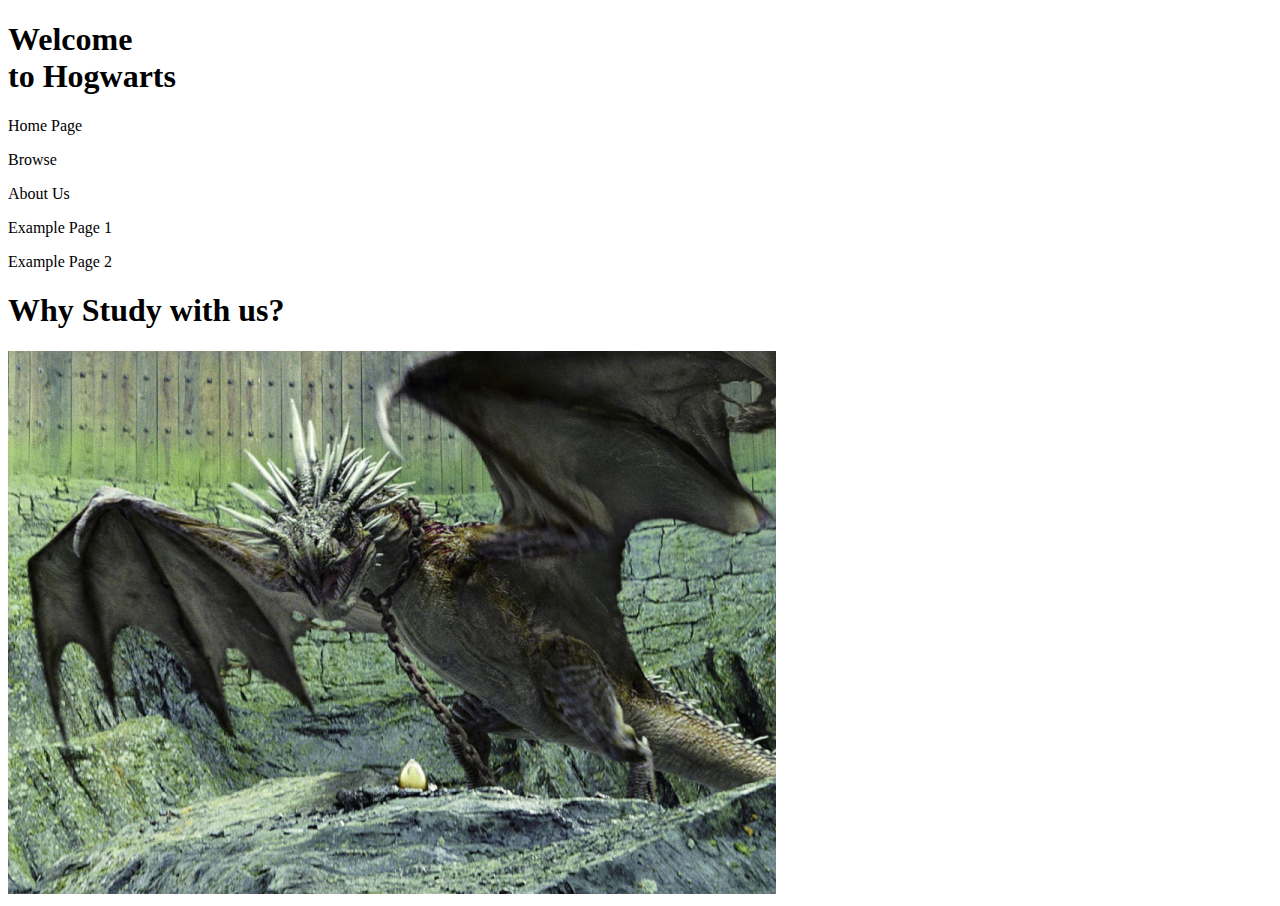
==== harry_potter.html @ 030b245f "Add files via upload" ====
<!DOCTYPE html>
<html lang="en">
<head>
    <link rel="stylesheet" href="harry_potter_style.css">
    <meta charset="UTF-8">
    <meta name="viewport" content="width=device-width, initial-scale=1.0">
    <title>Document</title>
</head>
<body>
    <div class="heading">
    <h1>Welcome <br /> to Hogwarts</h1>
    </div>

    <div id="menu">
            <div class="menu"><p>Home Page</p></div>
            <div class="menu"><p>Browse</p></div>
            <div class="menu"><p>About Us</p></div>
            <div class="menu"><p>Example Page 1</p></div>
            <div class="menu"><p>Example Page 2</p></div>
        </div>

    <h1>Why Study with us?</h1>

    <div id="danger">
        <div class="danger"><img src="horntail.jpg"></div>
        <div class="danger"
    </div>



</body>
</html>
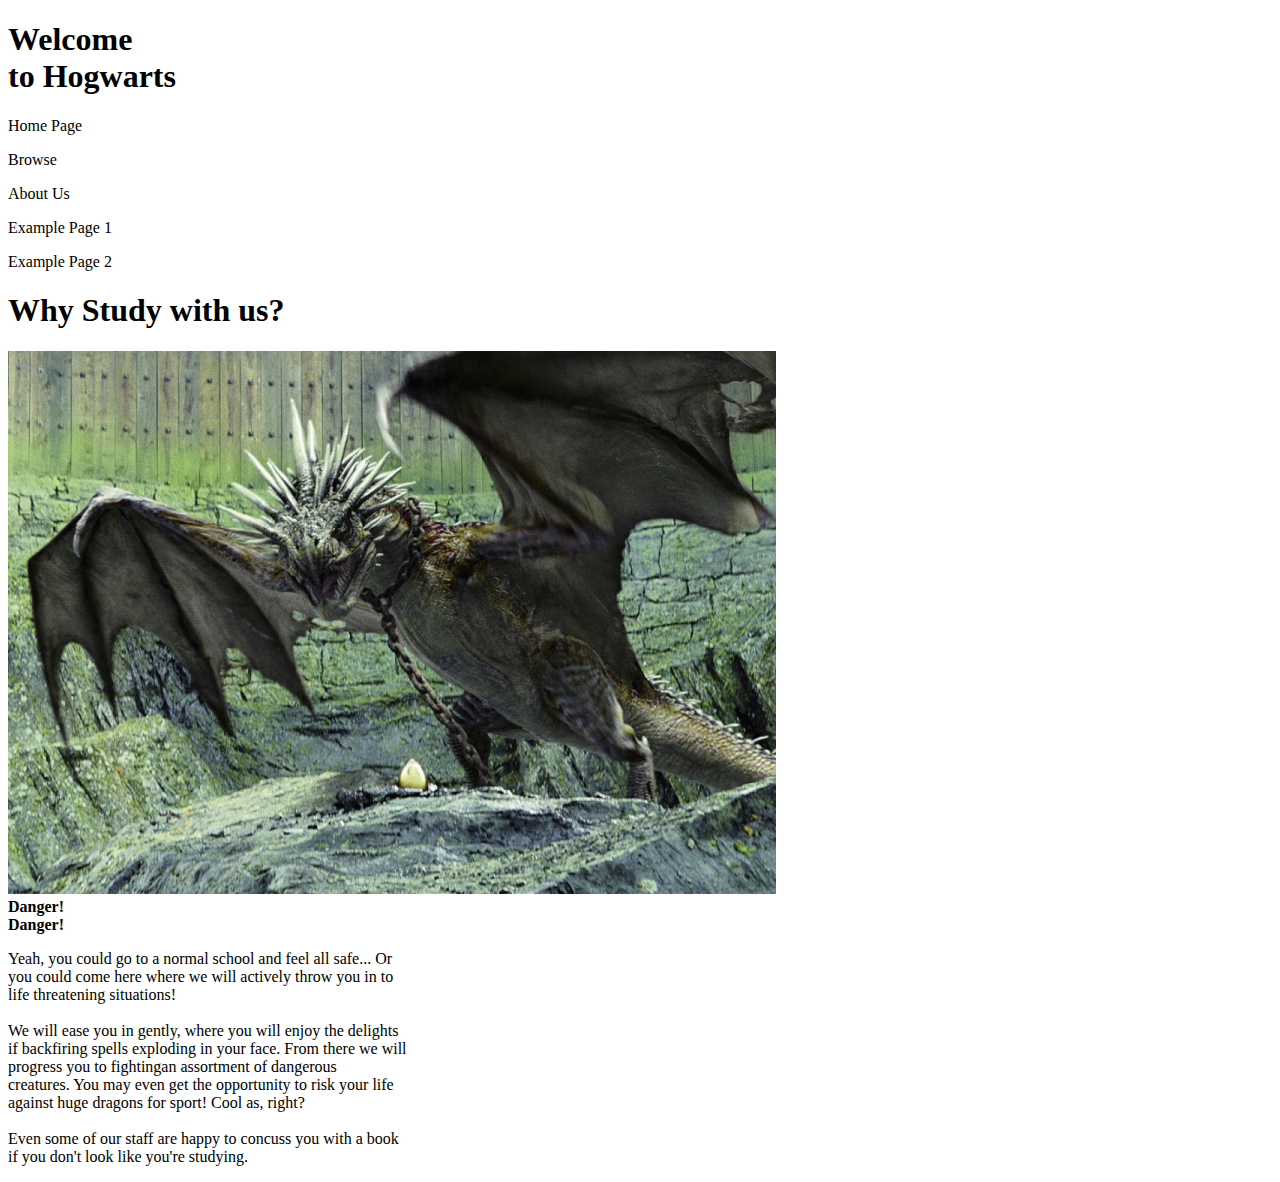
==== commit b4cdc557: "first double div finished on harry potter html" ====
--- a/harry_potter.html
+++ b/harry_potter.html
@@ -19,12 +19,35 @@
             <div class="menu"><p>Example Page 2</p></div>
         </div>
 
+    <div class="study">  
     <h1>Why Study with us?</h1>
+    </div>  
 
-    <div id="danger">
-        <div class="danger"><img src="horntail.jpg"></div>
-        <div class="danger"
+    <div id="wrapper">
+        <div class="horntail"><img src="horntail.jpg">
+        </div>
+        <div class="words_one"><strong>Danger!</strong><br />
+        </div>
+        <div class="text_one">
+            <strong>Danger!</strong>
+            <p>
+                Yeah, you could go to a normal school and feel all safe... Or<br />
+                you could come here where we will actively throw you in to<br />
+                life threatening situations!<br />
+                <br />
+                We will ease you in gently, where you will enjoy the delights <br />
+                if backfiring spells exploding in your face. From there we will <br />
+                progress you to fightingan assortment of dangerous <br />
+                creatures. You may even get the opportunity to risk your life <br />
+                against huge dragons for sport! Cool as, right?<br />
+            <br />
+                Even some of our staff are happy to concuss you with a book <br />
+                if you don't look like you're studying.<br />
+            </p>
+        </div>
     </div>
+        
+ 
 
 
 
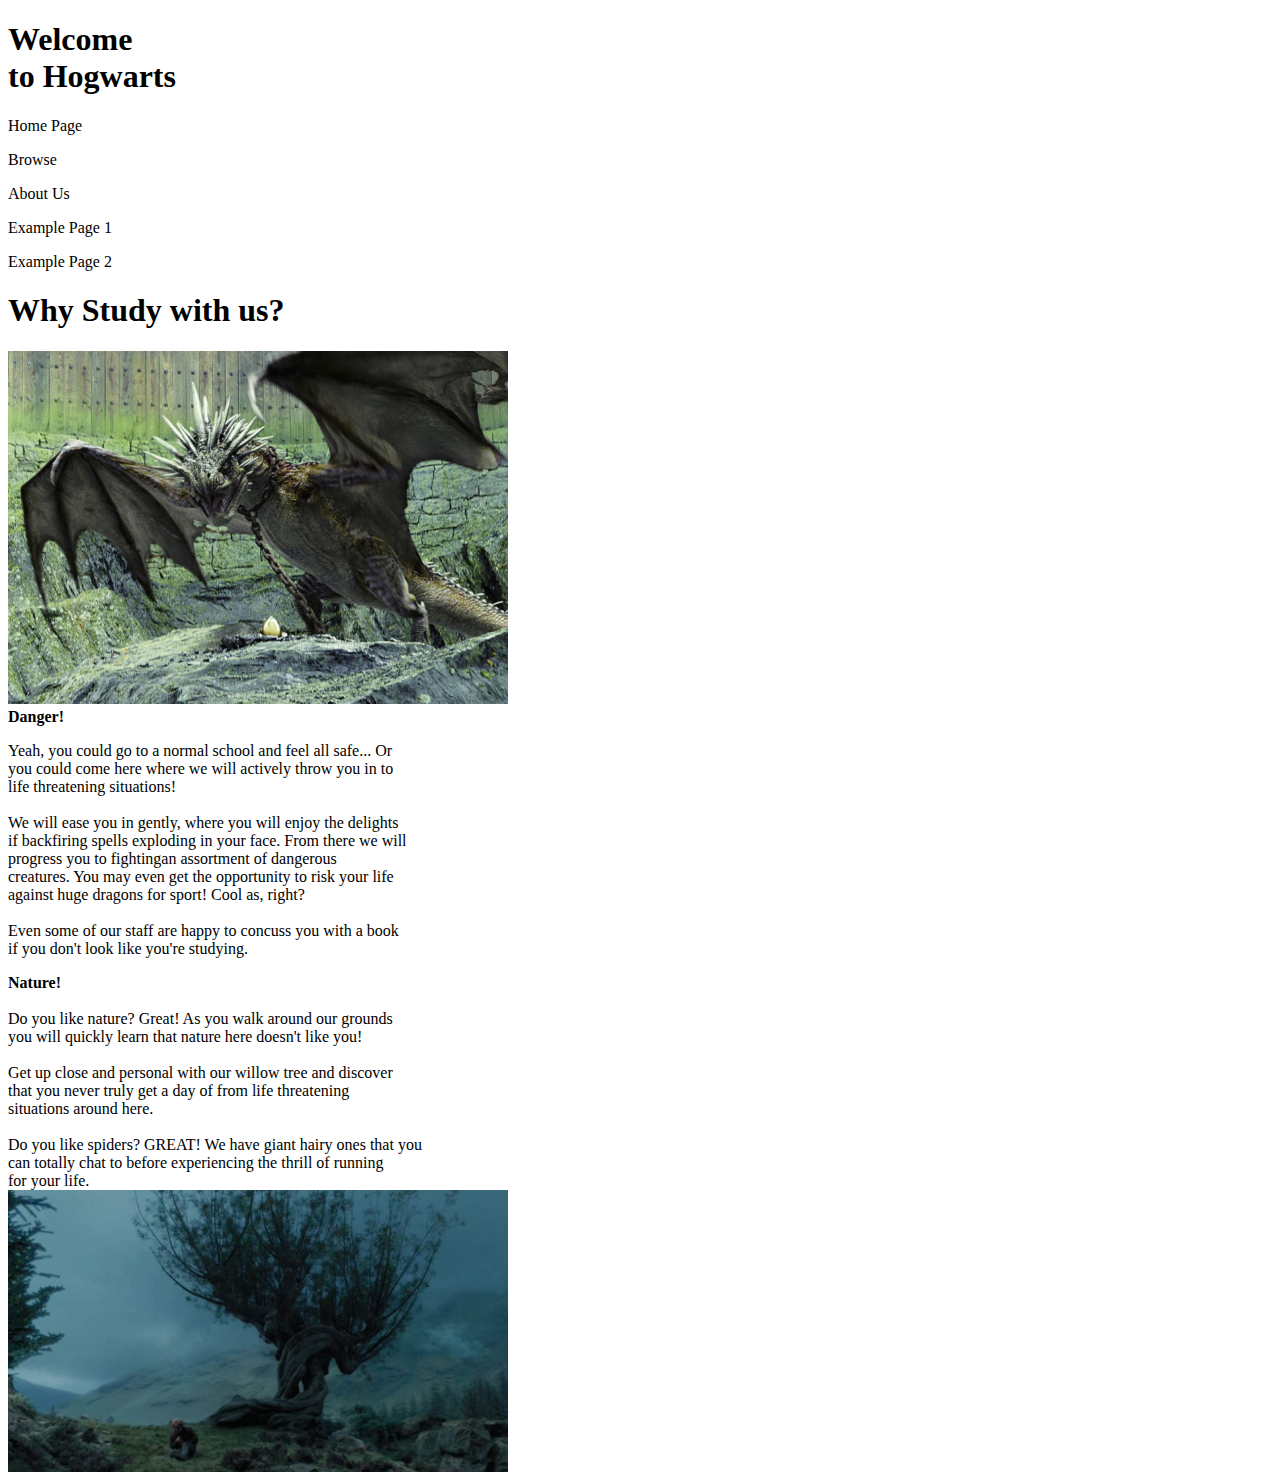
==== commit 6eb2e2ee: "attempted to completed second wrapper" ====
--- a/harry_potter.html
+++ b/harry_potter.html
@@ -24,9 +24,8 @@
     </div>  
 
     <div id="wrapper">
-        <div class="horntail"><img src="horntail.jpg">
-        </div>
-        <div class="words_one"><strong>Danger!</strong><br />
+        <div class="horntail">
+            <img src="horntail.jpg" alt="horntail" width="500">
         </div>
         <div class="text_one">
             <strong>Danger!</strong>
@@ -47,6 +46,26 @@
         </div>
     </div>
         
+
+    <div id="wrapper_two">
+    <div class="text_two">
+        <strong>Nature!</strong><br />
+        <br />
+        Do you like nature? Great! As you walk around our grounds<br />
+        you will quickly learn that nature here doesn't like you!<br />
+        <br />
+        Get up close and personal with our willow tree and discover<br />
+        that you never truly get a day of from life threatening<br />
+        situations around here.<br />
+        <br />
+        Do you like spiders? GREAT! We have giant hairy ones that you<br />
+        can totally chat to before experiencing the thrill of running<br />
+        for your life.   
+        <div class="willow">
+            <img src="willow.jpg" alt="willow" width="500">
+        </div> 
+
+    </div>
  
 
 
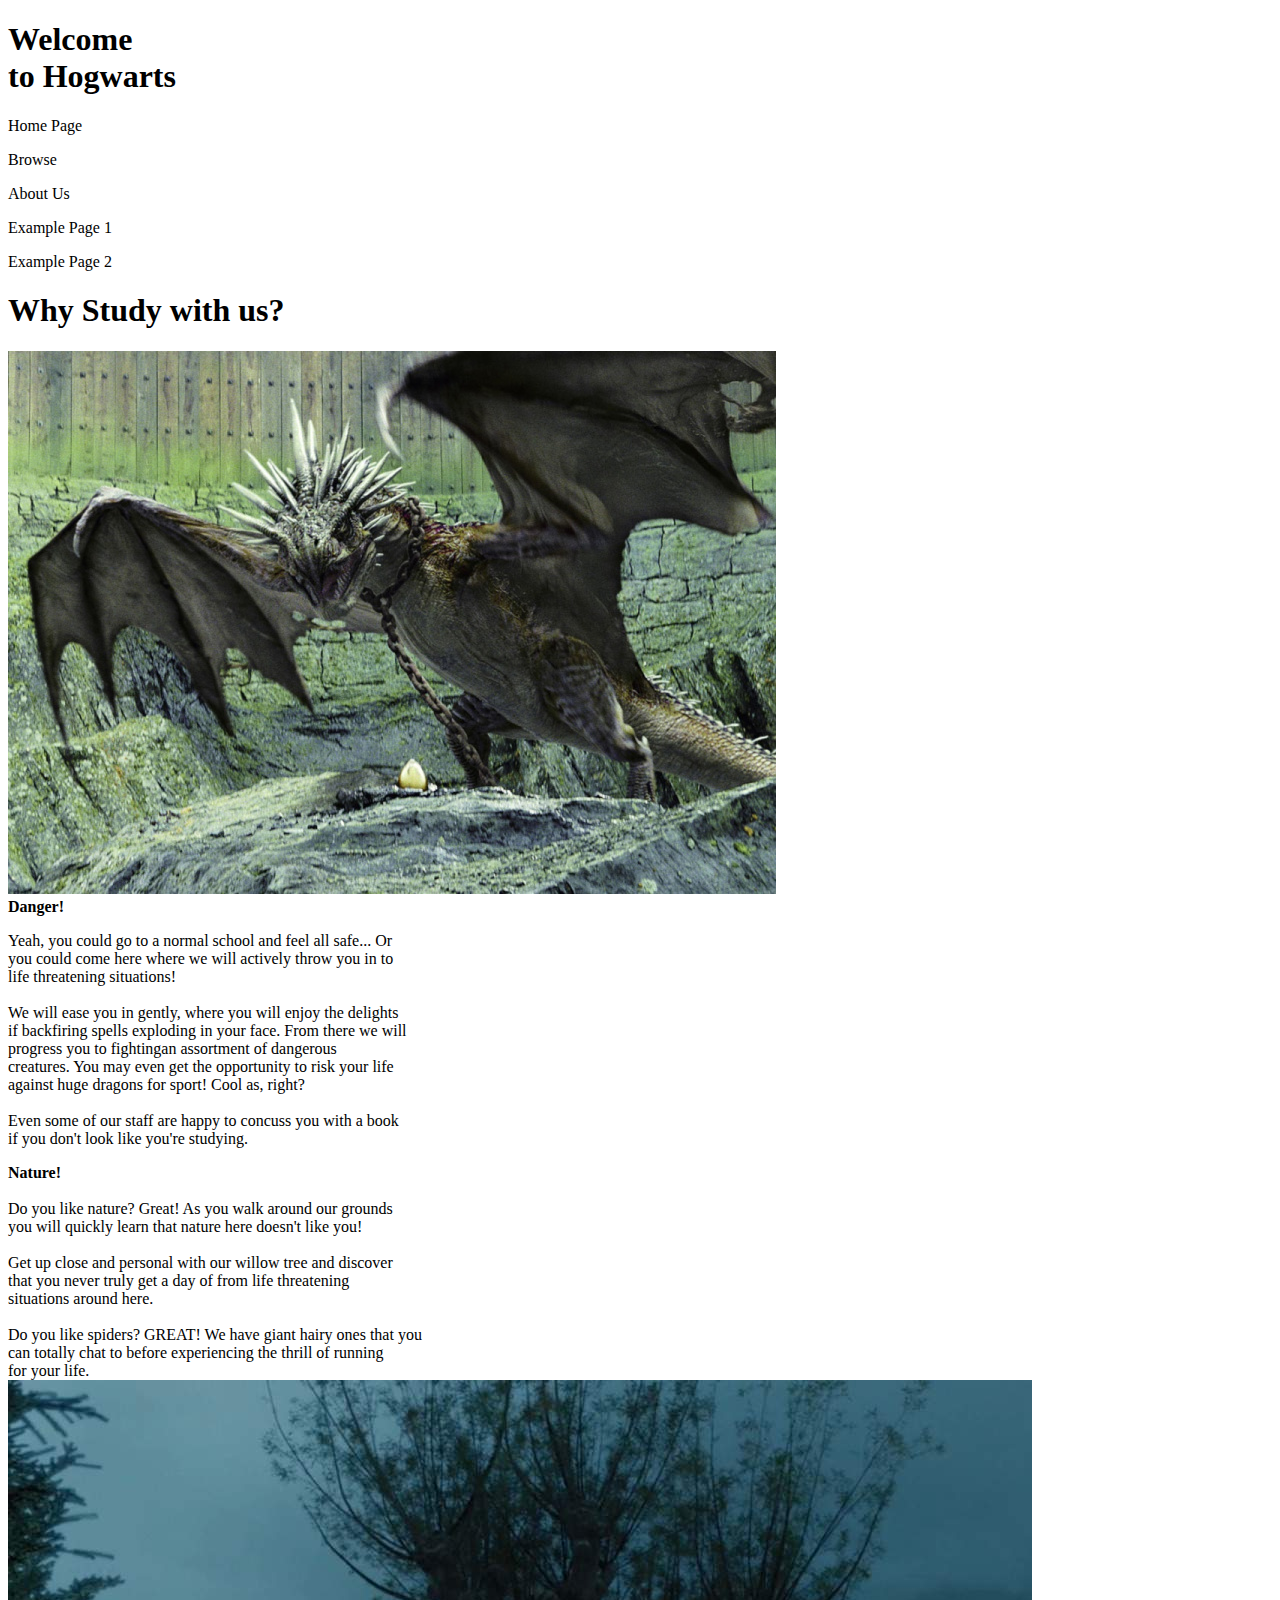
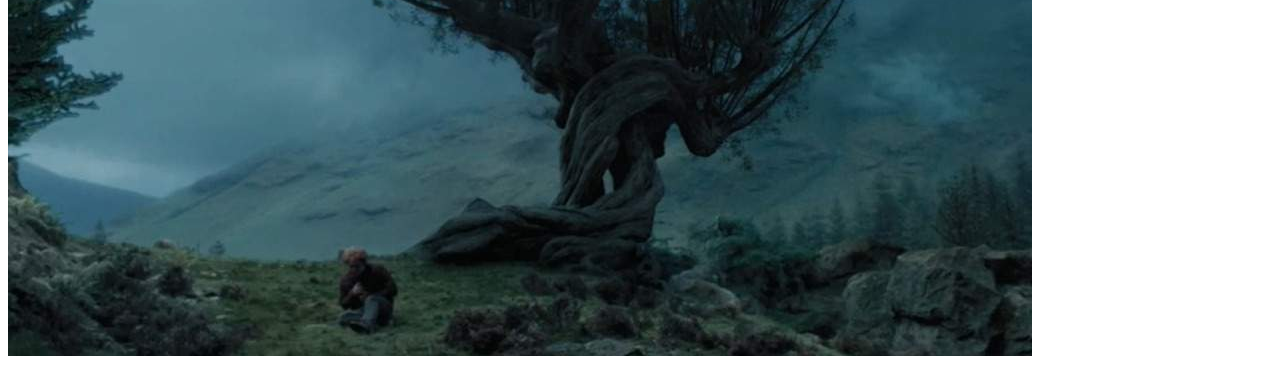
==== commit c101a30b: "made second wrapper better" ====
--- a/harry_potter.html
+++ b/harry_potter.html
@@ -23,11 +23,11 @@
     <h1>Why Study with us?</h1>
     </div>  
 
-    <div id="wrapper">
-        <div class="horntail">
-            <img src="horntail.jpg" alt="horntail" width="500">
+    <div class="wrapper">
+        <div class="image">
+            <img src="horntail.jpg" alt="horntail">
         </div>
-        <div class="text_one">
+        <div class="text">
             <strong>Danger!</strong>
             <p>
                 Yeah, you could go to a normal school and feel all safe... Or<br />
@@ -47,25 +47,25 @@
     </div>
         
 
-    <div id="wrapper_two">
-    <div class="text_two">
-        <strong>Nature!</strong><br />
-        <br />
-        Do you like nature? Great! As you walk around our grounds<br />
-        you will quickly learn that nature here doesn't like you!<br />
-        <br />
-        Get up close and personal with our willow tree and discover<br />
-        that you never truly get a day of from life threatening<br />
-        situations around here.<br />
-        <br />
-        Do you like spiders? GREAT! We have giant hairy ones that you<br />
-        can totally chat to before experiencing the thrill of running<br />
-        for your life.   
-        <div class="willow">
-            <img src="willow.jpg" alt="willow" width="500">
-        </div> 
-
-    </div>
+    <div class="wrapper">
+        <div class="text">
+            <strong>Nature!</strong><br />
+            <br />
+            Do you like nature? Great! As you walk around our grounds<br />
+            you will quickly learn that nature here doesn't like you!<br />
+            <br />
+            Get up close and personal with our willow tree and discover<br />
+            that you never truly get a day of from life threatening<br />
+            situations around here.<br />
+            <br />
+            Do you like spiders? GREAT! We have giant hairy ones that you<br />
+            can totally chat to before experiencing the thrill of running<br />
+            for your life.
+        </div>
+            <div class="image">
+                <img src="willow.jpg" alt="willow">
+            </div> 
+        </div>
  
 
 
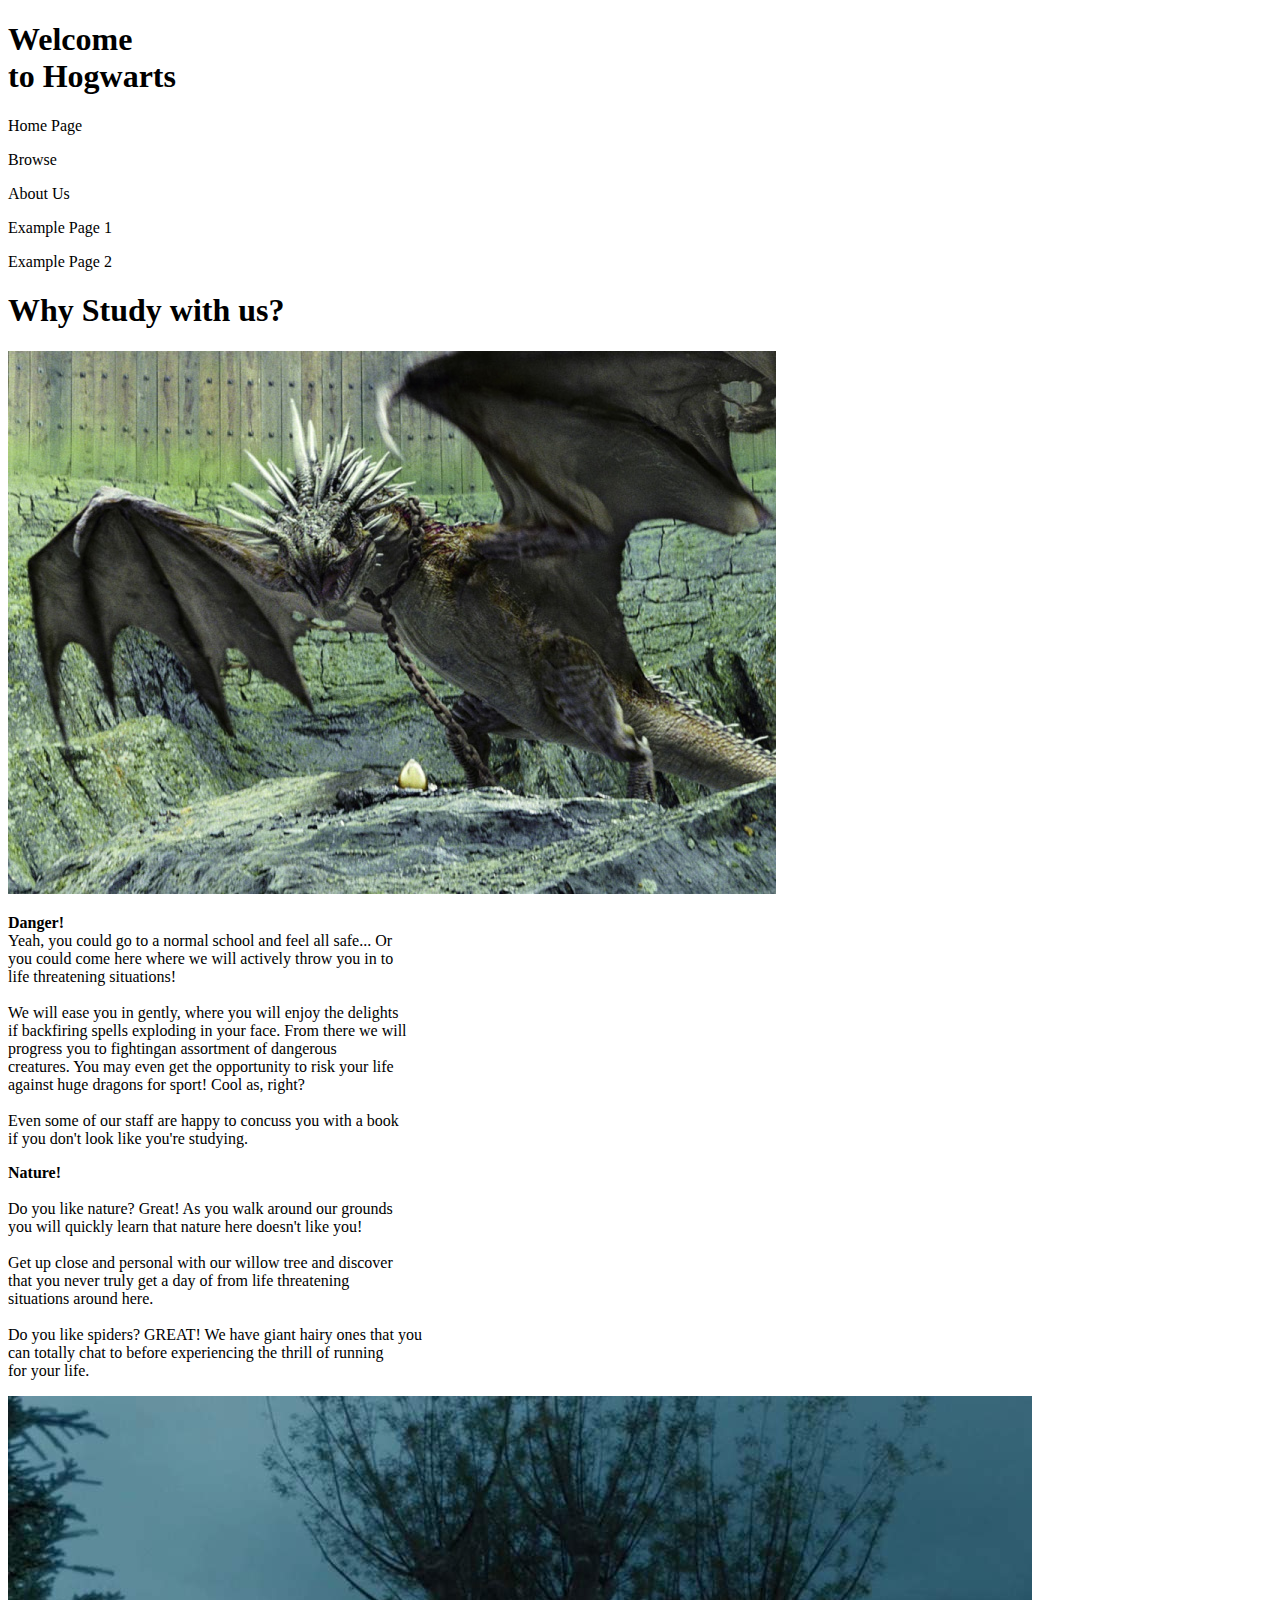
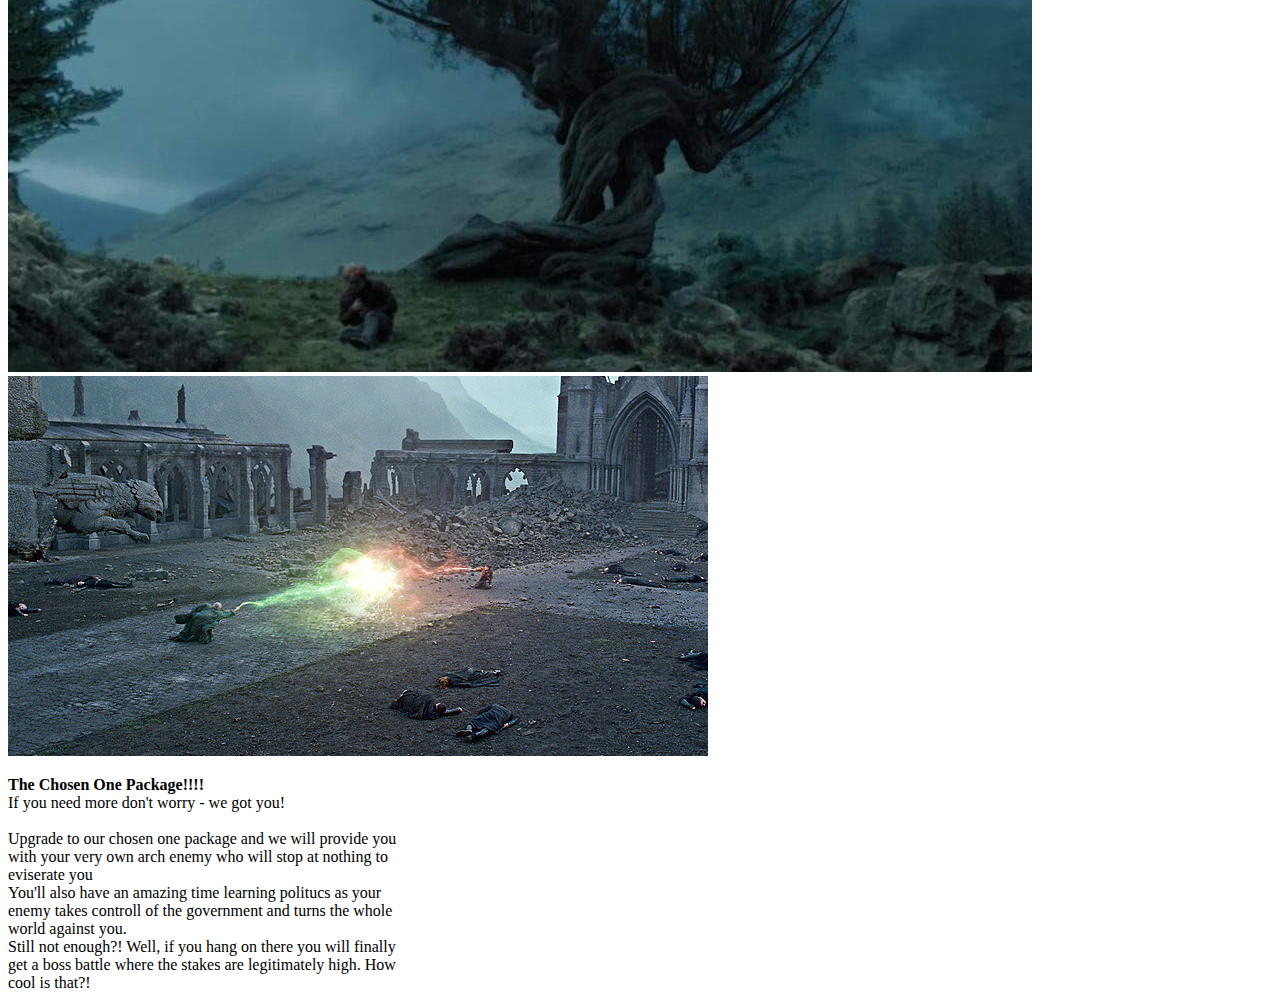
==== commit ae96ffdc: "got all three divs working" ====
--- a/harry_potter.html
+++ b/harry_potter.html
@@ -28,8 +28,10 @@
             <img src="horntail.jpg" alt="horntail">
         </div>
         <div class="text">
-            <strong>Danger!</strong>
+            
             <p>
+            <strong>Danger!</strong><br />
+
                 Yeah, you could go to a normal school and feel all safe... Or<br />
                 you could come here where we will actively throw you in to<br />
                 life threatening situations!<br />
@@ -49,6 +51,7 @@
 
     <div class="wrapper">
         <div class="text">
+            <p>
             <strong>Nature!</strong><br />
             <br />
             Do you like nature? Great! As you walk around our grounds<br />
@@ -61,6 +64,7 @@
             Do you like spiders? GREAT! We have giant hairy ones that you<br />
             can totally chat to before experiencing the thrill of running<br />
             for your life.
+            </p>
         </div>
             <div class="image">
                 <img src="willow.jpg" alt="willow">
@@ -68,6 +72,33 @@
         </div>
  
 
+        <div class="wrapper">
+            <div class="image">
+                <img src="fight.jpg" alt="fight">
+            </div>
+            <div class="text">
+                
+                <p>
+                <strong>The Chosen One Package!!!!</strong><br />
+    
+                    If you need more don't worry - we got you!<br />
+                    <br />
+                    Upgrade to our chosen one package and we will provide you<br />
+                    with your very own arch enemy who will stop at nothing to<br />
+                    eviserate you
+                    <br />
+                    You'll also have an amazing time learning politucs as your<br />
+                    enemy takes controll of the government and turns the whole<br />
+                    world against you.
+                    <br />
+                    Still not enough?! Well, if you hang on there you will finally<br />
+                    get a boss battle where the stakes are legitimately high. How<br />
+                    cool is that?!
+                
+                </p>
+            </div>
+        </div>
+
 
 
 </body>
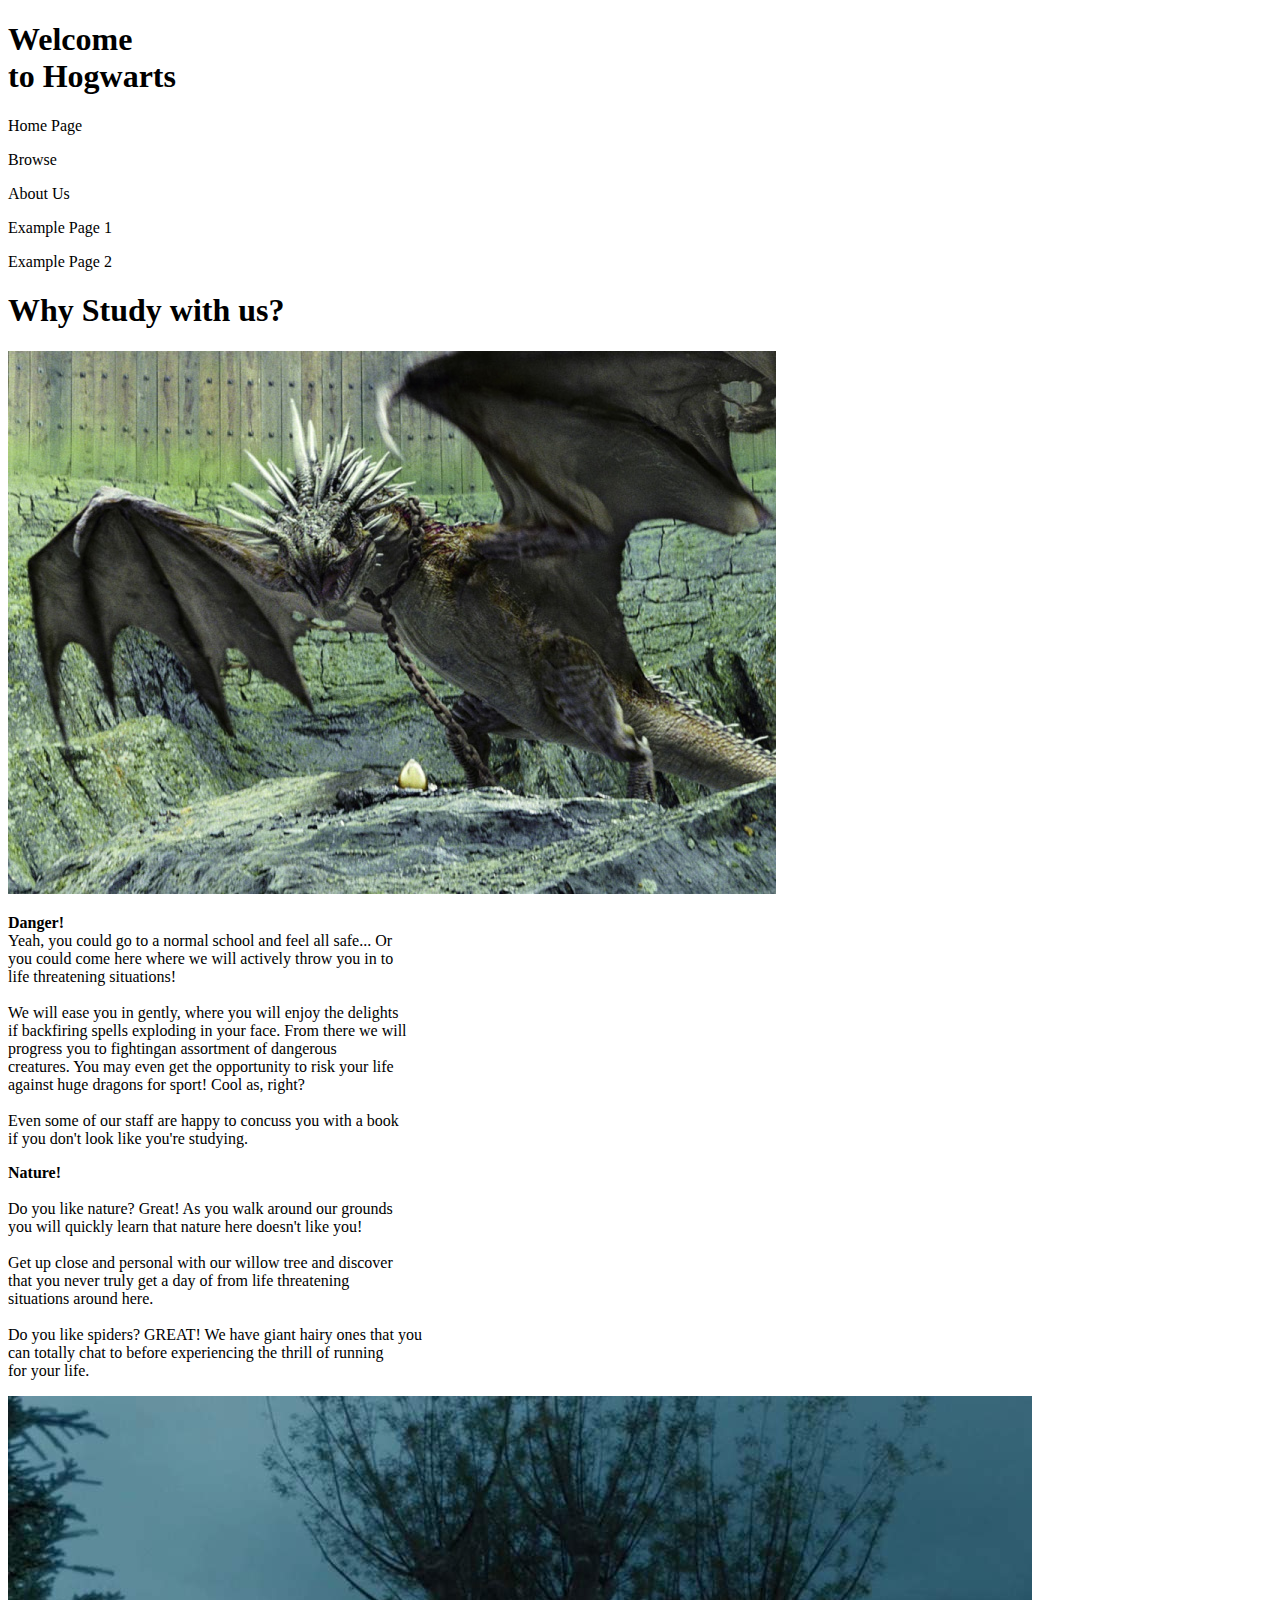
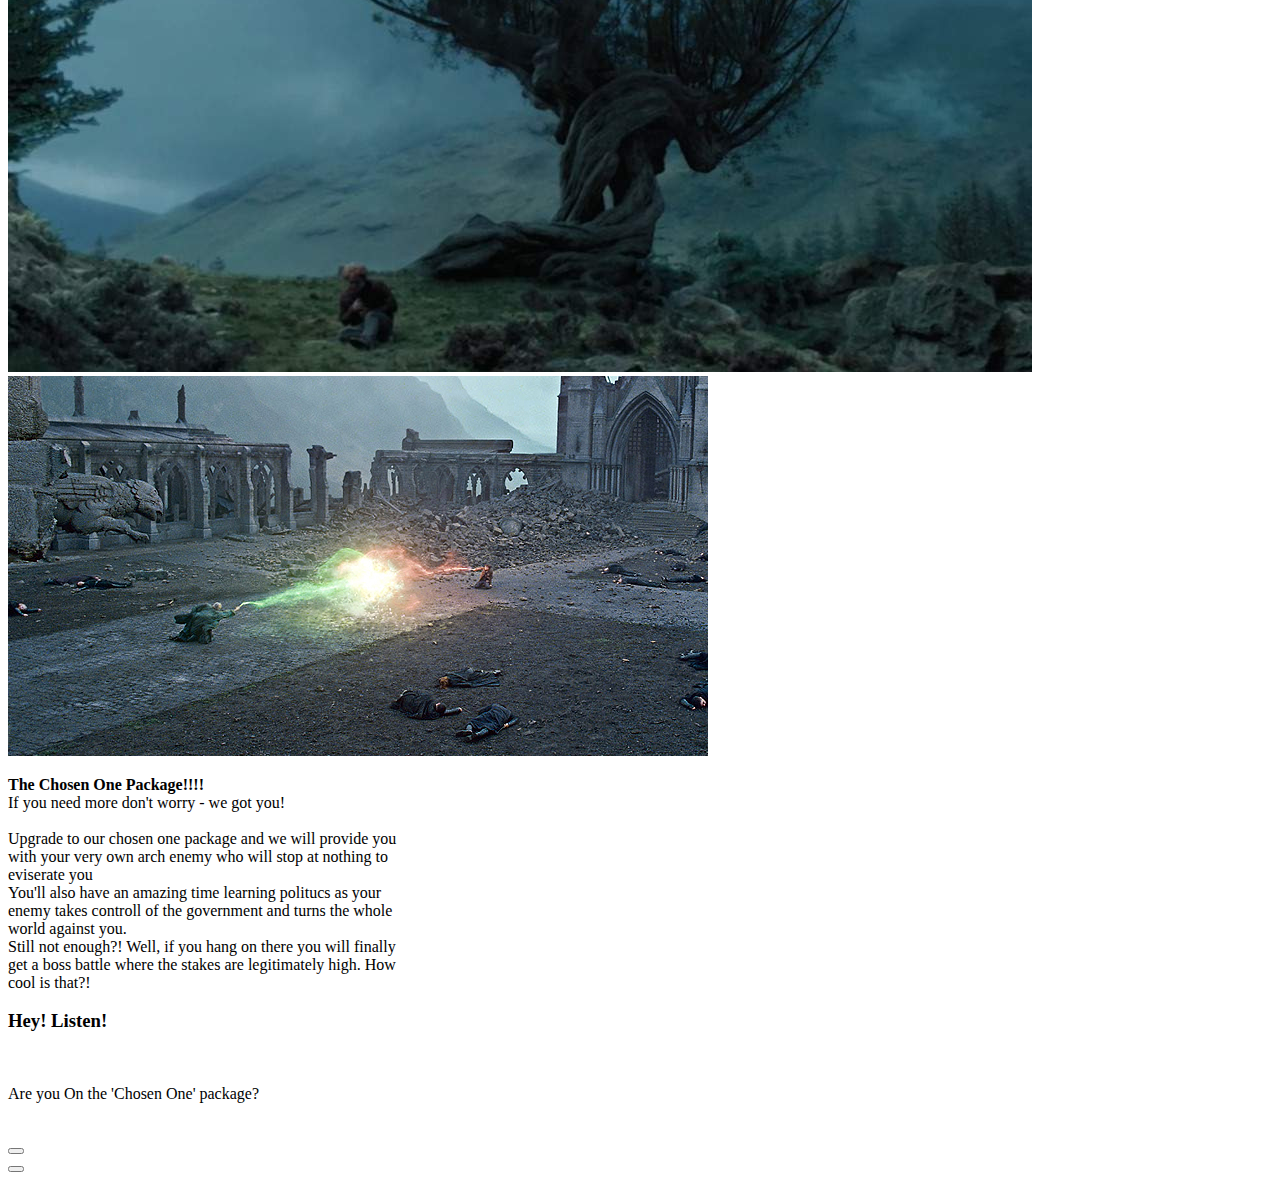
==== commit 8a4961ff: "started java banner" ====
--- a/harry_potter.html
+++ b/harry_potter.html
@@ -1,6 +1,7 @@
 <!DOCTYPE html>
 <html lang="en">
 <head>
+    <script src="scripts/main.js"></script>
     <link rel="stylesheet" href="harry_potter_style.css">
     <meta charset="UTF-8">
     <meta name="viewport" content="width=device-width, initial-scale=1.0">
@@ -98,6 +99,17 @@
                 </p>
             </div>
         </div>
+    
+    <div id="cookie">
+        <h3>Hey! Listen!</h3>
+        <br />
+        <p>Are you On the 'Chosen One' package?</p>
+        <br />
+        <button id="Yes, I am!"></button>
+        <br />
+        <button id="Nope"></button>
+
+    </div>
 
 
 
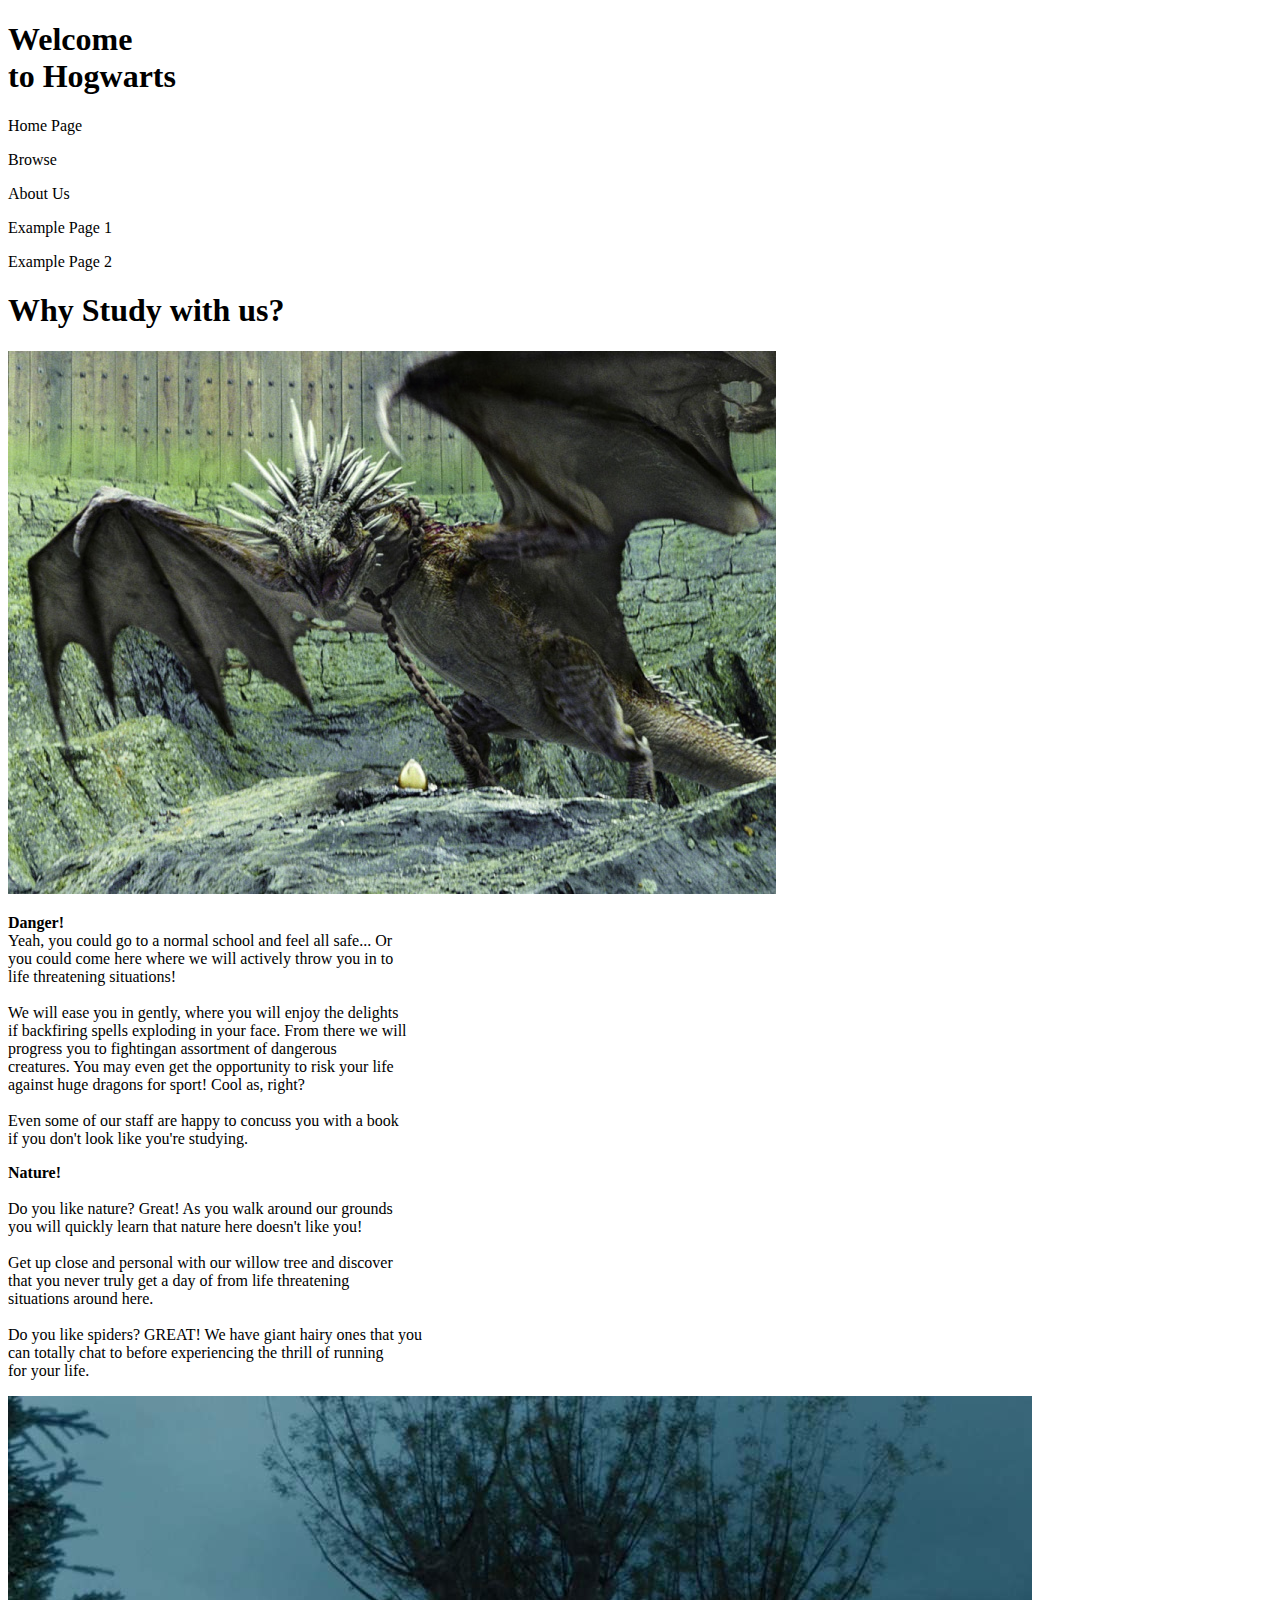
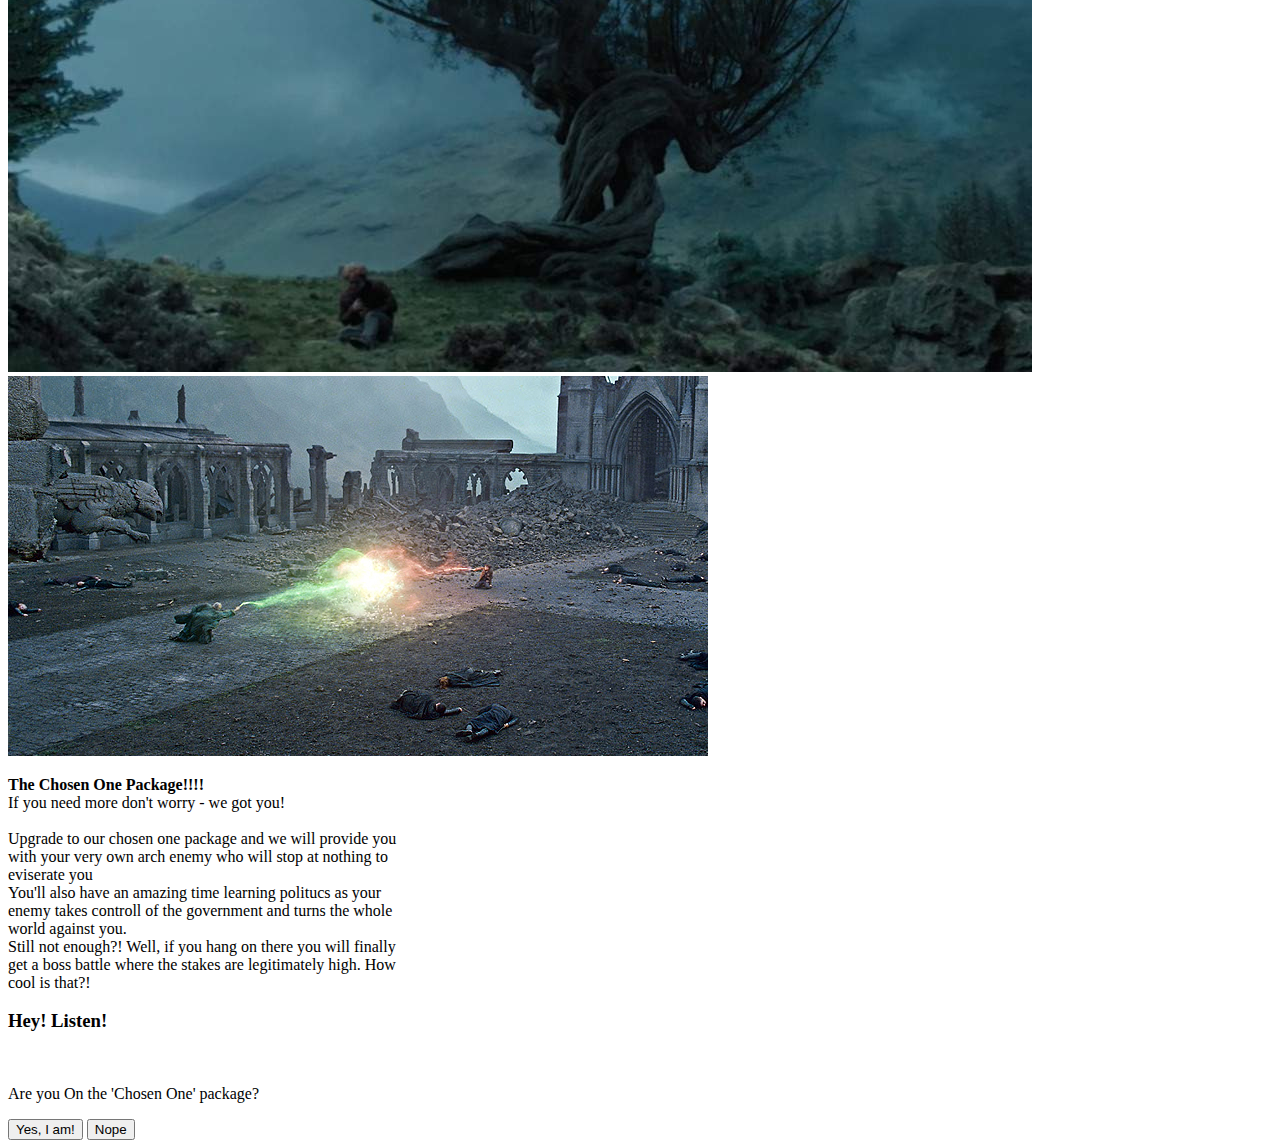
==== commit 46141782: "completed first banner and change" ====
--- a/harry_potter.html
+++ b/harry_potter.html
@@ -1,7 +1,6 @@
 <!DOCTYPE html>
 <html lang="en">
 <head>
-    <script src="scripts/main.js"></script>
     <link rel="stylesheet" href="harry_potter_style.css">
     <meta charset="UTF-8">
     <meta name="viewport" content="width=device-width, initial-scale=1.0">
@@ -99,17 +98,18 @@
                 </p>
             </div>
         </div>
+
+    
     
     <div id="cookie">
         <h3>Hey! Listen!</h3>
-        <br />
+        <br>
         <p>Are you On the 'Chosen One' package?</p>
-        <br />
-        <button id="Yes, I am!"></button>
-        <br />
-        <button id="Nope"></button>
+        <button id="Yes">Yes, I am!</button>
+        <button id="Nope">Nope</button>
 
     </div>
+    <script src="main.js"></script>
 
 
 
